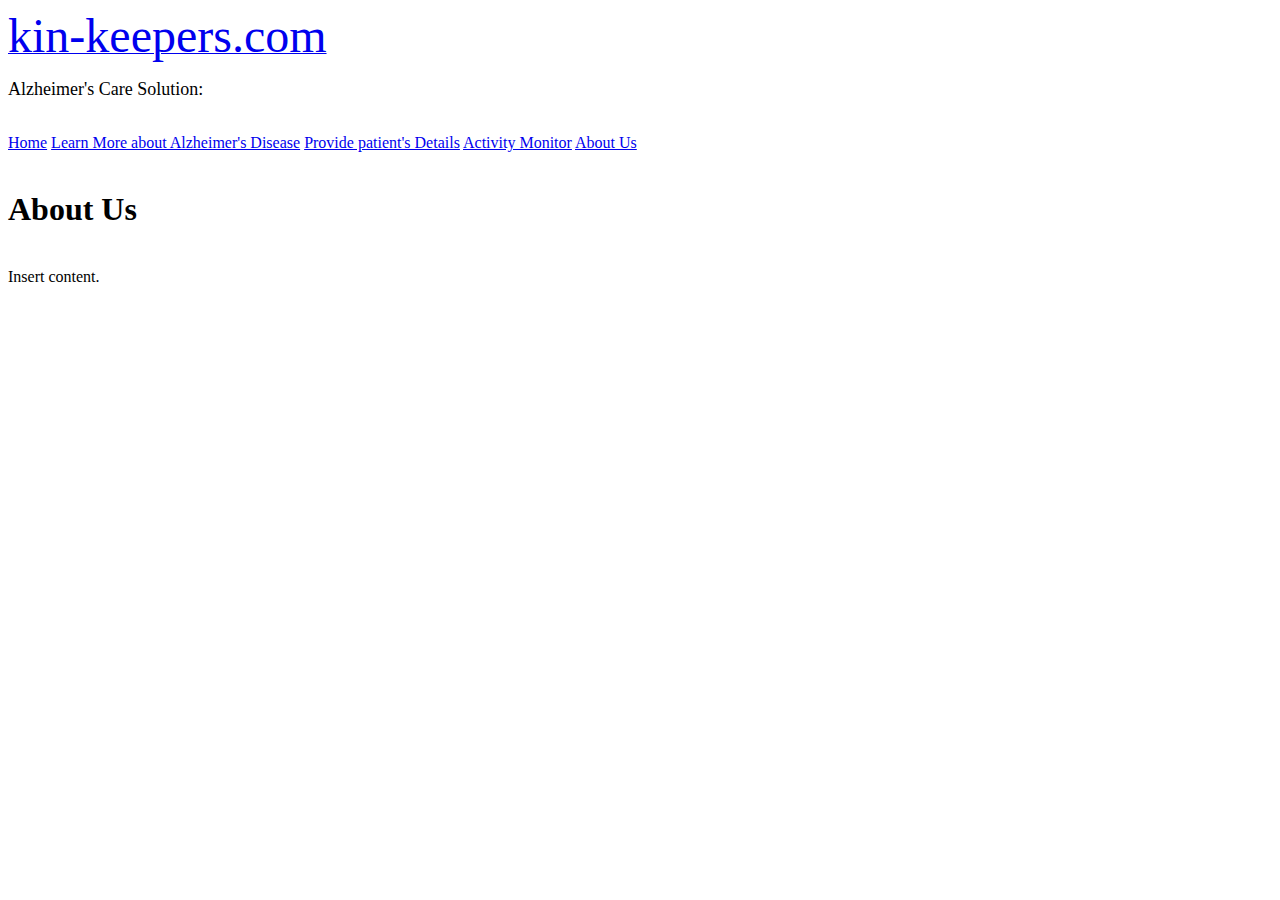
==== Aboutus.html @ 10476477 "new front end" ====
<!DOCTYPE html>
<html>
<meta name="viewport" content="width=device-width, initial-scale=1">
	<link rel="stylesheet" href="AlzCare.css">
	
	<body>

		<div class="w3-container w3-orange w3-text-white p">
			<a href="home.html"><font size="7">kin-keepers.com</font></a>
			<p><font size="4">Alzheimer's Care Solution: </font></p> 
			</div>
			<br>
			<div class="p">
					<a href="home.html" class="w3-btn  w3-text-deep-orange">Home</a>
						<a href="https://en.wikipedia.org/wiki/Alzheimer%27s_disease" class="w3-btn  w3-text-deep-orange">Learn More about Alzheimer's Disease</a>
						<a href="Enterdetails.html" class="w3-btn  w3-text-deep-orange"> Provide patient's Details</a>
						<a href="info.html" class="w3-btn  w3-text-deep-orange"> Activity Monitor</a>
						<a href="Aboutus.html" class="w3-btn  w3-text-deep-orange"> About Us</a>
					</div>
					<br>
			<h1 class="p w3-blue w3-text-white">About Us</h1>
			<br>
			Insert content.
	</body>
</html>
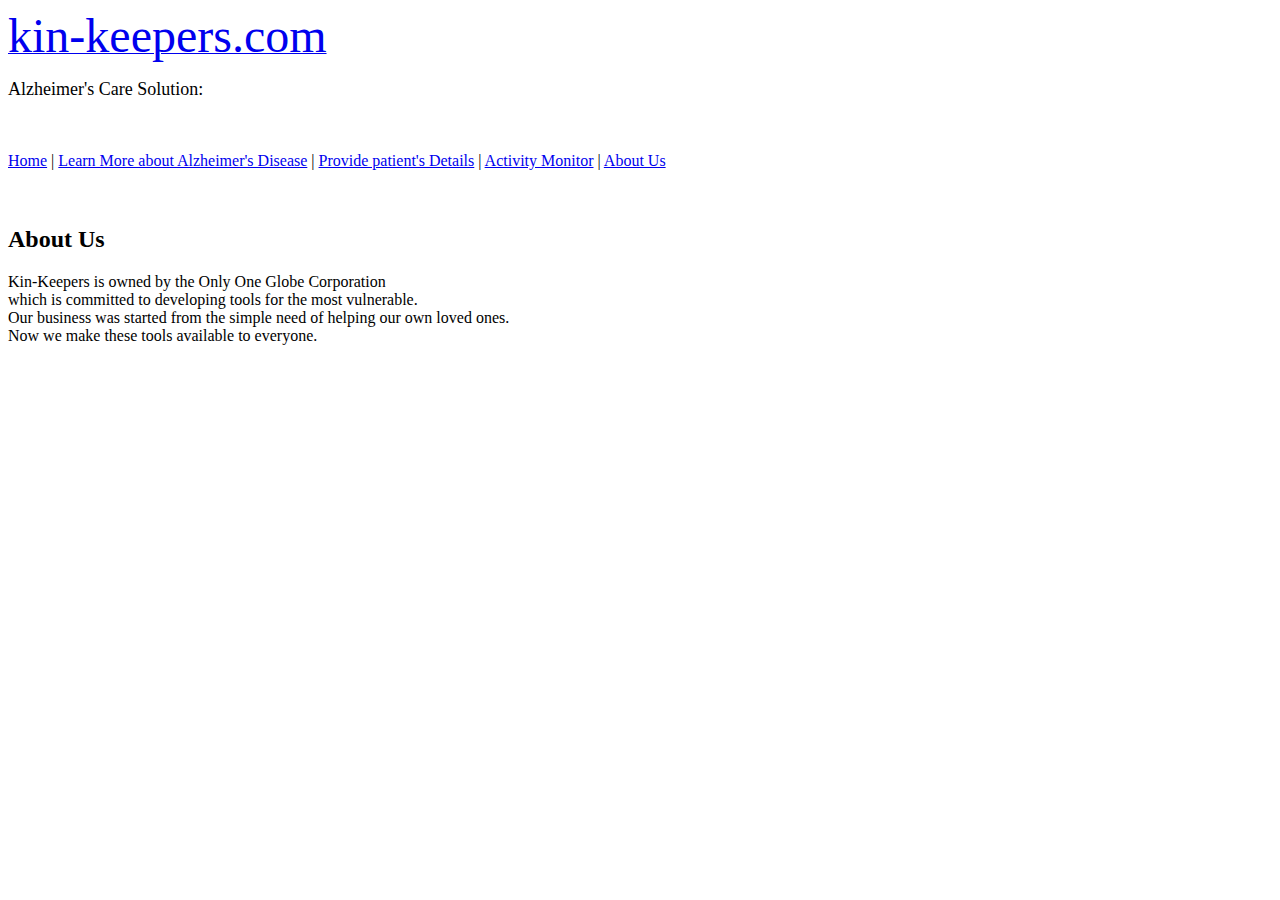
==== commit 9d215e5e: "removed test file 3" ====
--- a/Aboutus.html
+++ b/Aboutus.html
@@ -1,25 +1,32 @@
-<!DOCTYPE html>
-<html>
-<meta name="viewport" content="width=device-width, initial-scale=1">
-	<link rel="stylesheet" href="AlzCare.css">
-	
-	<body>
-
-		<div class="w3-container w3-orange w3-text-white p">
-			<a href="home.html"><font size="7">kin-keepers.com</font></a>
-			<p><font size="4">Alzheimer's Care Solution: </font></p> 
-			</div>
-			<br>
-			<div class="p">
-					<a href="home.html" class="w3-btn  w3-text-deep-orange">Home</a>
-						<a href="https://en.wikipedia.org/wiki/Alzheimer%27s_disease" class="w3-btn  w3-text-deep-orange">Learn More about Alzheimer's Disease</a>
-						<a href="Enterdetails.html" class="w3-btn  w3-text-deep-orange"> Provide patient's Details</a>
-						<a href="info.html" class="w3-btn  w3-text-deep-orange"> Activity Monitor</a>
-						<a href="Aboutus.html" class="w3-btn  w3-text-deep-orange"> About Us</a>
-					</div>
-					<br>
-			<h1 class="p w3-blue w3-text-white">About Us</h1>
-			<br>
-			Insert content.
-	</body>
-</html>+<!DOCTYPE html>
+<html>
+<meta name="viewport" content="width=device-width, initial-scale=1">
+	<link rel="stylesheet" href="kin-keepers.css">
+	
+	<body>
+
+		<div class="w3-container w3-orange w3-text-white p">
+			<a href="index.html"><font size="7">kin-keepers.com</font></a>
+			<p><font size="4">Alzheimer's Care Solution: </font></p> 
+			</div>
+			<br>
+			<div class="p">
+					<br>
+						<div class="p">
+						<a href="index.html" class="w3-btn  w3-text-deep-orange">Home</a> | 
+						<a href="https://en.wikipedia.org/wiki/Alzheimer%27s_disease" class="w3-btn  w3-text-deep-orange">Learn More about Alzheimer's Disease</a> | 
+						<a href="Enterdetails.html" class="w3-btn  w3-text-deep-orange"> Provide patient's Details</a> | 
+						<a href="info.html" class="w3-btn  w3-text-deep-orange"> Activity Monitor</a> | 
+            <a href="Aboutus.html" class="w3-btn w3-text-deep-orange">About Us</a>  
+						</div>
+					<br>
+					</div>
+					<br>
+			<h2 class="p w3-blue w3-text-white">About Us</h2>
+
+      Kin-Keepers is owned by the Only One Globe Corporation<br>
+      which is committed to developing tools for the most vulnerable.<br>
+      Our business was started from the simple need of helping our own loved ones.<br>
+      Now we make these tools available to everyone.<br>
+    </body>
+</html>
